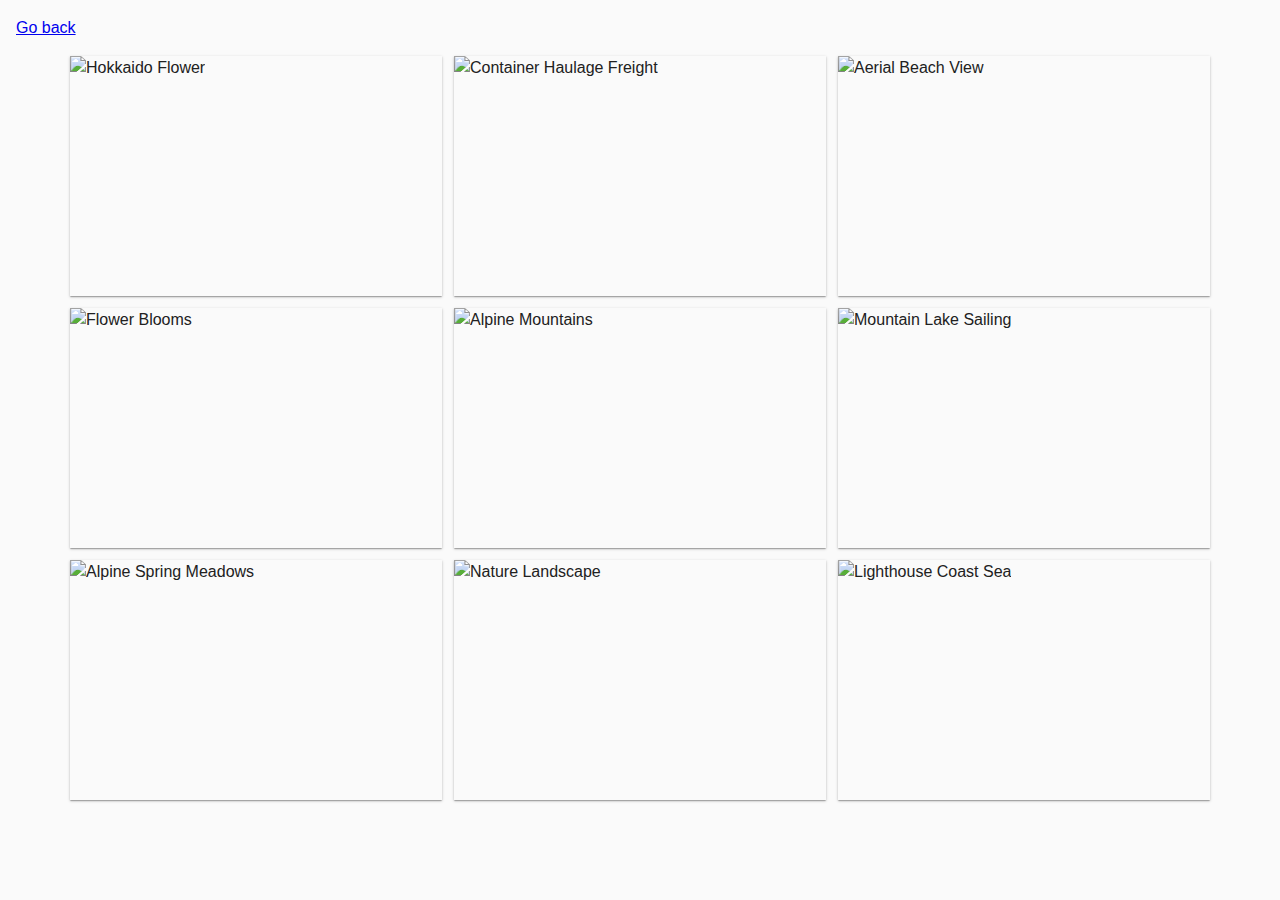
==== gallery.html @ 06fb6c47 "initial commit" ====
<!DOCTYPE html>
<html lang="en">
  <head>
    <meta charset="UTF-8" />
    <meta name="viewport" content="width=device-width, initial-scale=1.0" />
    <meta http-equiv="X-UA-Compatible" content="ie=edge" />
    <title>Image gallery</title>
    <link rel="stylesheet" href="css/common.css" />
    <link rel="stylesheet" href="css/styles.css" />
    <link rel="stylesheet" href="https://cdn.jsdelivr.net/npm/basiclightbox@5.0.4/dist/basicLightbox.min.css"/>
  </head>
  <body>
    <p><a href="index.html">Go back</a></p>

    <!-- Add gallery items to this list -->
    <ul class="gallery"></ul>

    <script src="js/gallery.js" type="module"></script>
    <script src="https://cdn.jsdelivr.net/npm/basiclightbox@5.0.4/dist/basicLightbox.min.js"></script>
  </body>
</html>
---- css/common.css ----
* {
  box-sizing: border-box;
}

body {
  margin: 16px;
  font-family: -apple-system, BlinkMacSystemFont, 'Segoe UI', Roboto, Oxygen,
    Ubuntu, Cantarell, 'Open Sans', 'Helvetica Neue', sans-serif;
  -webkit-font-smoothing: antialiased;
  -moz-osx-font-smoothing: grayscale;
  background-color: #fafafa;
  color: #212121;
  line-height: 1.5;
}

input {
  padding: 8px;
  font: inherit;
}

button {
  padding: 8px 12px;
  cursor: pointer;
}
---- css/styles.css ----
:root {
  --timing-function: cubic-bezier(0.4, 0, 0.2, 1);
  --animation-duration: 250ms;
}

.gallery {
  display: grid;
  max-width: 1140px;
  grid-template-columns: repeat(auto-fit, minmax(320px, 1fr));
  grid-auto-rows: 240px;
  grid-gap: 12px;
  justify-content: center;
  padding: 0;
  list-style: none;
  margin-left: auto;
  margin-right: auto;
}

.gallery__item {
  position: relative;
  box-shadow: 0px 1px 3px 0px rgba(0, 0, 0, 0.2),
    0px 1px 1px 0px rgba(0, 0, 0, 0.14), 0px 2px 1px -1px rgba(0, 0, 0, 0.12);
}

.gallery__image:hover {
  transform: scale(1.03);
}

.gallery__image {
  height: 100%;
  width: 100%;
  object-fit: cover;
  transition: transform var(--animation-duration) var(--timing-function);
}

.gallery__link {
  display: block;
  text-decoration: none;
  height: 100%;
}

.gallery__link:hover {
  cursor: zoom-in;
}
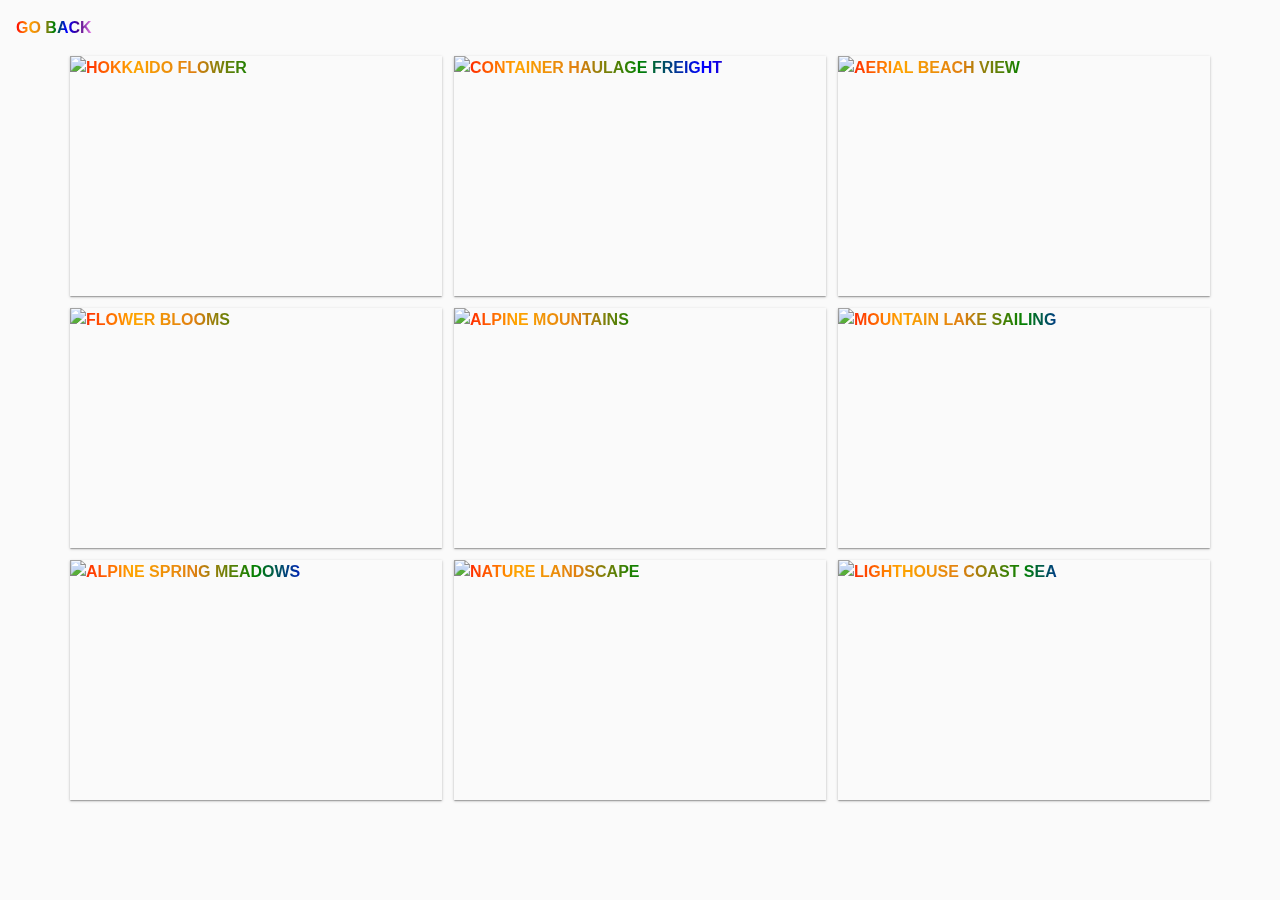
==== commit b6a57b5b: "css update3" ====
--- a/gallery.html
+++ b/gallery.html
@@ -8,11 +8,12 @@
     <link rel="stylesheet" href="css/common.css" />
     <link rel="stylesheet" href="css/styles.css" />
     <link rel="stylesheet" href="https://cdn.jsdelivr.net/npm/basiclightbox@5.0.4/dist/basicLightbox.min.css"/>
+    <link href="/css/favicon.ico" rel="icon" type="image/x-icon">
   </head>
   <body>
     <p><a href="index.html">Go back</a></p>
 
-    <!-- Add gallery items to this list -->
+   
     <ul class="gallery"></ul>
 
     <script src="js/gallery.js" type="module"></script>
--- a/css/common.css
+++ b/css/common.css
@@ -22,3 +22,13 @@
   padding: 8px 12px;
   cursor: pointer;
 }
+
+a {
+  size: 20px;
+  text-transform: uppercase;
+  text-decoration: none;
+  font-weight: bold;
+  background-image: linear-gradient(to left, violet, indigo, blue, green, rgb(224, 127, 16), orange, red);
+  -webkit-background-clip: text;
+  -webkit-text-fill-color: transparent;
+}
